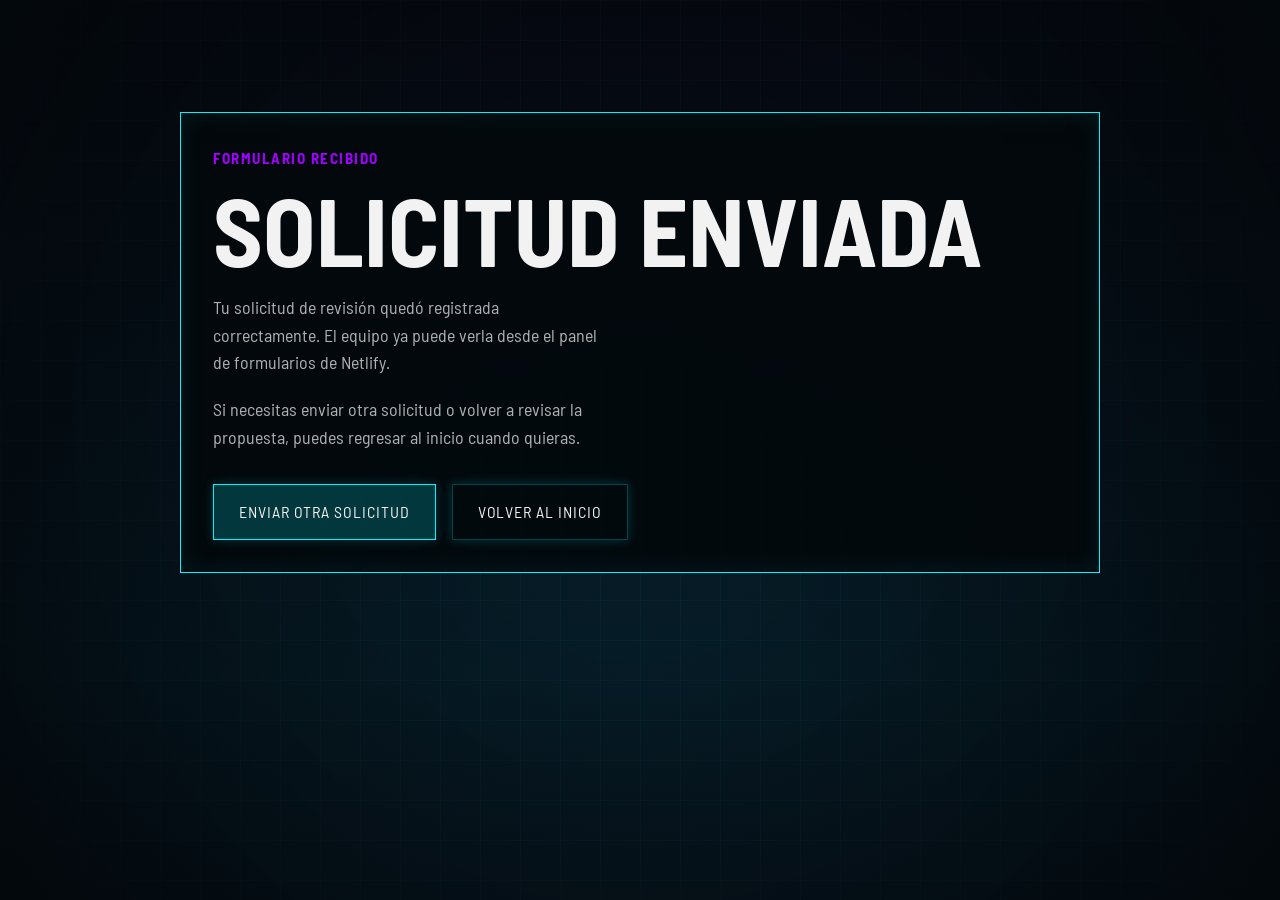
==== gracias/index.html @ 9e7ffcaf "Add success page for contact form submission and update form action URL" ====
<!doctype html>
<html lang="es">
  <head>
    <meta charset="UTF-8" />
    <meta name="viewport" content="width=device-width, initial-scale=1.0" />
    <title>Solicitud enviada | Kinect Yoga Experience</title>
    <meta
      name="description"
      content="Tu solicitud de revisión fue enviada correctamente para Kinect Yoga Experience."
    />
    <link rel="preconnect" href="https://fonts.googleapis.com" />
    <link rel="preconnect" href="https://fonts.gstatic.com" crossorigin />
    <link
      href="https://fonts.googleapis.com/css2?family=Barlow+Semi+Condensed:wght@400;500;600;700;800&display=swap"
      rel="stylesheet"
    />
    <link rel="stylesheet" href="../styles.css" />
  </head>
  <body class="success-page">
    <main class="success-shell">
      <section class="success-card">
        <span class="success-kicker">Formulario recibido</span>
        <h1>Solicitud enviada</h1>
        <p>
          Tu solicitud de revisión quedó registrada correctamente. El equipo ya puede verla desde el panel de formularios de Netlify.
        </p>
        <p>
          Si necesitas enviar otra solicitud o volver a revisar la propuesta, puedes regresar al inicio cuando quieras.
        </p>
        <div class="success-actions">
          <a class="button primary" href="../index.html#contacto">Enviar otra solicitud</a>
          <a class="button ghost" href="../index.html">Volver al inicio</a>
        </div>
      </section>
    </main>
  </body>
</html>
---- styles.css ----
:root {
  --paper: #03080c;
  --paper-soft: rgba(3, 8, 12, 0.85);
  --ink: #f2f2f2;
  --ink-soft: rgba(242, 242, 242, 0.72);
  --forest: #00f3ff;
  --forest-deep: #008fcc;
  --coral: #ff0055;
  --sand: #00f3ff;
  --mint: #a100ff;
  --line: rgba(0, 243, 255, 0.25);
  --shadow: 0 0 15px rgba(0, 243, 255, 0.15);
  --font-ui: "Barlow Semi Condensed", sans-serif;
  --radius-xl: 0px;
  --radius-lg: 2px;
  --radius-md: 2px;
  --radius-sm: 0px;
  --container: 1520px;
}

* { box-sizing: border-box; }
html { scroll-behavior: smooth; scroll-padding-top: 5.5rem; }
body {
  margin: 0;
  color: var(--ink);
  font-family: var(--font-ui);
  font-size: 1.08rem;
  line-height: 1.45;
  -webkit-font-smoothing: antialiased;
  -moz-osx-font-smoothing: grayscale;
  background: var(--paper);
  position: relative;
  text-shadow: none;
}

body::before {
  content: "";
  position: fixed;
  top: 0;
  left: 0;
  width: 100vw;
  height: 100vh;
  z-index: -2;
  background-image: 
    linear-gradient(transparent 0%, rgba(0, 243, 255, 0.12) 50%, transparent 100%),
    linear-gradient(rgba(0, 243, 255, 0.05) 1px, transparent 1px),
    linear-gradient(90deg, rgba(0, 243, 255, 0.05) 1px, transparent 1px);
  background-size: 100% 150vh, 40px 40px, 40px 40px;
  animation: gridScan 12s linear infinite;
  pointer-events: none;
}

body::after {
  content: "";
  position: fixed;
  top: 0;
  left: 0;
  width: 100vw;
  height: 100vh;
  z-index: -1;
  background: radial-gradient(circle at 50% 50%, rgba(161, 0, 255, 0.03) 0%, var(--paper) 100%);
  pointer-events: none;
}

@keyframes gridScan {
  0% {
    background-position: 0% -150vh, 0 0, 0 0;
  }
  100% {
    background-position: 0% 150vh, 0 40px, 40px 0;
  }
}

::selection { background: rgba(0, 243, 255, 0.3); color: #fff; }
a { color: inherit; text-decoration: none; }
button, input, select, textarea { font: inherit; }
main, .site-header, .site-footer, .signal-strip {
  width: min(calc(100% - 1.6rem), var(--container));
  margin: 0 auto;
}

.page-shell { position: relative; overflow: hidden; }
.menu-toggle { display: none; }

/* HEADER */
.site-header {
  position: sticky;
  top: 0;
  display: flex;
  align-items: center;
  justify-content: space-between;
  gap: 1rem;
  padding: 1rem 1.35rem;
  margin-top: 1rem;
  z-index: 40;
  border: 1px solid var(--forest);
  background: rgba(3, 8, 12, 0.85);
  backdrop-filter: blur(16px);
  box-shadow: 0 0 20px rgba(0, 243, 255, 0.1) inset, 0 18px 35px rgba(0, 0, 0, 0.5);
  transition: transform 350ms ease;
}

.site-header.header-hidden { transform: translateY(calc(-100% - 1.5rem)); }
.brand {
  display: inline-flex;
  align-items: center;
  gap: 0.8rem;
  font-weight: 700;
  letter-spacing: 0.08em;
  color: var(--forest);
}

.brand-mark {
  width: 1.15rem;
  height: 1.15rem;
  border-radius: 50%;
  background: var(--forest);
  box-shadow: 0 0 10px var(--forest);
}

.brand-word {
  font-size: 1.15rem;
  font-family: var(--font-ui);
  text-transform: uppercase;
}

.site-nav {
  display: flex;
  align-items: center;
  gap: 1.4rem;
  color: var(--ink-soft);
  font-size: 1rem;
  text-transform: uppercase;
  letter-spacing: 0.04em;
}

.site-nav a.nav-active,
.site-nav a:hover,
.site-nav a:focus-visible {
  color: var(--forest);
}

.nav-cta {
  padding: 0.6rem 1rem;
  border: 1px solid var(--forest);
  color: var(--ink);
  background: rgba(0, 243, 255, 0.1);
}

.nav-cta:hover {
  background: var(--forest);
  color: #000;
  box-shadow: 0 0 15px var(--forest);
}

/* CONTROLS */
.button {
  display: inline-flex;
  align-items: center;
  justify-content: center;
  min-height: 3.5rem;
  padding: 0.92rem 1.55rem;
  border: 1px solid var(--forest);
  background: rgba(0, 243, 255, 0.1);
  color: var(--ink);
  font-family: var(--font-ui);
  font-size: 1rem;
  text-transform: uppercase;
  letter-spacing: 0.06em;
  cursor: pointer;
  transition: all 180ms ease;
  box-shadow: 0 0 10px rgba(0, 243, 255, 0.2);
}

.button:hover {
  background: var(--forest);
  color: #000;
  box-shadow: 0 0 20px var(--forest);
  transform: translateY(-2px);
}

.button.primary { background: rgba(0, 243, 255, 0.2); border-color: var(--forest); }
.button.ghost { border-color: var(--line); background: transparent; }
.button.wide { width: 100%; }

/* PRELUDE */
.intro-window {
  position: relative;
  z-index: 1;
  background-color: #000;
  display: grid;
  align-items: center;
  justify-content: center;
  text-align: center;
  min-height: calc(100svh - 6rem);
  padding: 4.5rem 5vw 3.5rem;
  overflow: hidden;
  isolation: isolate;
}

.intro-window::before {
  content: "";
  position: absolute;
  inset: 0;
  z-index: -2;
  background:
    radial-gradient(circle at 76% 48%, rgba(255, 138, 88, 0.18), transparent 18%),
    radial-gradient(circle at 82% 52%, rgba(255, 138, 88, 0.08), transparent 28%),
    linear-gradient(90deg, rgba(0, 0, 0, 0.99) 0%, rgba(0, 0, 0, 0.98) 38%, rgba(0, 0, 0, 0.94) 66%, rgba(0, 0, 0, 0.98) 100%);
}

.intro-window::after {
  content: "";
  position: absolute;
  inset: 0;
  z-index: -1;
  background-image:
    radial-gradient(circle at 12% 28%, rgba(255, 255, 255, 0.95) 0 1px, transparent 1.6px),
    radial-gradient(circle at 24% 62%, rgba(255, 255, 255, 0.7) 0 1px, transparent 1.5px),
    radial-gradient(circle at 68% 24%, rgba(255, 255, 255, 0.65) 0 1.15px, transparent 1.7px),
    radial-gradient(circle at 82% 34%, rgba(255, 195, 164, 0.6) 0 1.35px, transparent 1.9px),
    radial-gradient(circle at 88% 58%, rgba(255, 255, 255, 0.5) 0 1.1px, transparent 1.7px),
    radial-gradient(circle at 74% 76%, rgba(255, 182, 148, 0.45) 0 1px, transparent 1.5px);
  opacity: 0.45;
  animation: starDrift 22s linear infinite;
}

.intro-window-copy {
  position: relative;
  z-index: 2;
  width: 100%;
  max-width: var(--container);
  margin: 0 auto;
  padding: 0 1.2rem;
}

.intro-window-title {
  margin: 0 auto;
  font-family: var(--font-ui);
  font-size: clamp(4.4rem, 10vw, 8.8rem);
  font-weight: 800;
  line-height: 0.88;
  letter-spacing: -0.01em;
  text-transform: uppercase;
  color: #f8f7ff;
}

.intro-window-title span {
  display: block;
}

/* Epic Text Animation */
.epic-text span {
  display: block;
  opacity: 0;
  transform: translateY(20px);
  animation: epicReveal 1.8s cubic-bezier(0.16, 1, 0.3, 1) forwards;
}

.epic-text span:nth-child(1) {
  animation-delay: 0.2s;
}
.epic-text span:nth-child(2) {
  animation-delay: 0.6s;
}
.epic-text span:nth-child(3) {
  animation-delay: 1.0s;
}

@keyframes epicReveal {
  to {
    opacity: 1;
    transform: translateY(0);
  }
}

.intro-window-visual {
  position: absolute;
  inset: 0;
  z-index: -1;
  pointer-events: none;
}

.intro-window-glow,
.intro-window-ring,
.intro-window-beam,
.intro-window-dust {
  position: absolute;
}

.intro-window-glow {
  top: 50%;
  left: 50%;
  width: min(70vw, 880px);
  height: min(70vw, 880px);
  transform: translate(-50%, -50%);
  border-radius: 50%;
  background:
    radial-gradient(circle at 50% 50%, rgba(255, 226, 196, 0.12), transparent 20%),
    radial-gradient(circle at 60% 50%, rgba(255, 137, 88, 0.18), transparent 40%),
    radial-gradient(circle at 50% 50%, rgba(255, 137, 88, 0.05), transparent 60%);
  filter: blur(20px);
  animation: haloPulse 10s ease-in-out infinite;
}

.intro-window-ring {
  top: 50%;
  left: 50%;
  width: min(50vw, 550px);
  height: min(50vw, 550px);
  transform: translate(-50%, -50%);
  border-radius: 50%;
  border: 1px solid rgba(255, 181, 140, 0.18);
  box-shadow: inset 0 0 30px rgba(255, 137, 88, 0.08), 0 0 48px rgba(255, 137, 88, 0.14);
  animation: ringBreathe 10s ease-in-out infinite;
}

.intro-window-ring::before {
  content: "";
  position: absolute;
  inset: 10%;
  border-radius: 50%;
  border: 1px solid rgba(255, 210, 184, 0.12);
}

.intro-window-beam {
  top: 8%;
  right: 17%;
  width: 12rem;
  height: 84%;
  background: linear-gradient(180deg, transparent 0%, rgba(255, 154, 103, 0.2) 30%, rgba(255, 154, 103, 0.08) 58%, transparent 100%);
  filter: blur(20px);
  transform: skewX(-10deg);
  animation: beamShift 11s ease-in-out infinite;
}

.intro-window-dust {
  background-image:
    radial-gradient(circle, rgba(255, 216, 191, 0.85) 0 1.2px, transparent 1.8px),
    radial-gradient(circle, rgba(255, 156, 112, 0.75) 0 1px, transparent 1.6px),
    radial-gradient(circle, rgba(255, 255, 255, 0.45) 0 0.8px, transparent 1.4px);
  background-size: 26px 22px, 44px 36px, 68px 58px;
  background-position: 0 0, 16px 18px, 12px 10px;
  filter: blur(0.1px) drop-shadow(0 0 8px rgba(255, 146, 96, 0.22));
  opacity: 0.52;
  animation: dustDrift 14s linear infinite;
}

.intro-window-dust-one {
  top: 46%;
  right: 6%;
  width: 14rem;
  height: 7rem;
}

.intro-window-dust-two {
  top: 33%;
  right: 18%;
  width: 8rem;
  height: 4rem;
  opacity: 0.28;
  animation-duration: 18s;
}

.intro-window-arrow {
  position: absolute;
  left: 50%;
  bottom: 1rem;
  z-index: 2;
  display: inline-flex;
  flex-direction: column;
  align-items: center;
  gap: 0.45rem;
  transform: translateX(-50%);
  color: rgba(255, 255, 255, 0.72);
  font-size: 0.72rem;
  letter-spacing: 0.2em;
  text-transform: uppercase;
}

.intro-window-arrow svg {
  width: 2.4rem;
  height: 2.4rem;
  stroke: rgba(255, 255, 255, 0.9);
  stroke-width: 2;
  stroke-linecap: round;
  stroke-linejoin: round;
  animation: bounceDown 1.8s ease-in-out infinite;
}

.intro-window-arrow:hover {
  color: #fff;
}

/* HERO */
.hero {
  display: grid;
  grid-template-columns: minmax(0, 1.05fr) minmax(340px, 0.95fr);
  align-items: center;
  gap: 4rem;
  min-height: calc(100svh - 6rem);
  padding: 3.8rem 0 3rem;
}

.eyebrow {
  margin: 0 0 1rem;
  color: var(--mint);
  font-size: 0.98rem;
  font-weight: 700;
  letter-spacing: 0.1em;
  text-transform: uppercase;
}

.hero h1,
.section-intro h2,
.cta-copy h2 {
  margin: 0;
  font-family: var(--font-ui);
  font-weight: 800;
  line-height: 0.98;
  letter-spacing: -0.02em;
  text-transform: uppercase;
  color: var(--ink);
}

.hero h1 { font-size: clamp(4rem, 7vw, 6.8rem); max-width: 10ch; }

.lead,
.section-intro p:last-child,
.platform-copy p,
.cta-copy p {
  max-width: 58ch;
  color: var(--ink-soft);
  font-size: 1.18rem;
  line-height: 1.6;
}

.hero-actions { display: flex; flex-wrap: wrap; gap: 1rem; margin: 2rem 0 1.7rem; }

.hero-points {
  display: grid;
  grid-template-columns: repeat(2, minmax(0, 1fr));
  gap: 0.85rem 1rem;
  padding: 0;
  margin: 0;
  list-style: none;
}

.hero-points li {
  display: flex;
  align-items: center;
  gap: 0.7rem;
  min-height: 3.25rem;
  padding: 0.9rem 1rem;
  border: 1px solid var(--line);
  background: rgba(3, 8, 12, 0.6);
  color: var(--ink-soft);
  font-size: 1rem;
}

.hero-points li::before {
  content: "";
  flex: 0 0 0.5rem;
  width: 0.5rem;
  height: 0.5rem;
  background: var(--mint);
  box-shadow: 0 0 5px var(--mint);
}

/* STAGE / HUD GRAPHICS */
.stage-frame {
  position: relative;
  min-height: 620px;
  border: 1px solid var(--forest);
  background: radial-gradient(circle at center, rgba(0, 243, 255, 0.05), rgba(3, 8, 12, 0.9) 70%);
  box-shadow: 0 0 30px rgba(0, 243, 255, 0.1) inset;
  overflow: hidden;
}

.stage-frame::before {
  content: "";
  position: absolute;
  inset: 1.25rem;
  border: 1px dashed var(--line);
  pointer-events: none;
}

.sun-disc {
  position: absolute;
  top: 50%;
  left: 50%;
  transform: translate(-50%, -50%);
  width: 8rem;
  height: 8rem;
  border-radius: 50%;
  border: 2px dashed var(--coral);
  box-shadow: 0 0 30px var(--coral), inset 0 0 30px var(--coral);
  animation: spin 10s linear infinite;
}

.orbit {
  position: absolute;
  top: 50%;
  left: 50%;
  transform: translate(-50%, -50%);
  border: 1px solid rgba(0, 243, 255, 0.3);
  border-radius: 50%;
  animation: pulse-ring 4s cubic-bezier(0.215, 0.61, 0.355, 1) infinite;
}

.orbit-one { width: 14rem; height: 14rem; animation-delay: 0s; }
.orbit-two { width: 22rem; height: 22rem; animation-delay: 1.2s; border: 1px dashed var(--forest); }
.orbit-three { width: 30rem; height: 30rem; animation-delay: 2.4s; }

.pose-card,
.float-card,
.scan-card {
  position: absolute;
  border: 1px solid var(--forest);
  background: rgba(3, 8, 12, 0.85);
  backdrop-filter: blur(10px);
}

.main-card {
  position: absolute;
  right: 2rem;
  bottom: 2.4rem;
  padding: 1.5rem;
  color: var(--ink);
  box-shadow: 0 0 15px rgba(0, 243, 255, 0.1);
  max-width: 300px;
  border-left: 4px solid var(--forest);
}

.main-card h3 {
  margin: 0.55rem 0 0.5rem;
  font-family: var(--font-ui);
  font-size: 2rem;
  font-weight: 700;
  line-height: 1;
  text-transform: uppercase;
  color: var(--forest);
}

.main-card p,
.scan-card p {
  margin: 0;
  color: var(--ink-soft);
  line-height: 1.5;
  font-size: 1rem;
}

.card-label,
.mini-title {
  display: block;
  font-size: 0.7rem;
  font-weight: 700;
  letter-spacing: 0.2em;
  text-transform: uppercase;
  color: var(--mint);
}

.pulse-bars { display: flex; align-items: flex-end; gap: 0.4rem; height: 3rem; margin-top: 1rem; }
.pulse-bars span {
  width: 0.5rem;
  background: var(--forest);
  box-shadow: 0 0 8px var(--forest);
  animation: pulse 1.65s ease-in-out infinite;
}

.pulse-bars span:nth-child(1) { height: 45%; }
.pulse-bars span:nth-child(2) { height: 80%; animation-delay: 120ms; }
.pulse-bars span:nth-child(3) { height: 55%; animation-delay: 220ms; }
.pulse-bars span:nth-child(4) { height: 95%; animation-delay: 320ms; }
.pulse-bars span:nth-child(5) { height: 65%; animation-delay: 420ms; }

.float-card { min-width: 8rem; padding: 1rem; color: var(--ink); box-shadow: 0 10px 20px rgba(0, 0, 0, 0.5); }
.float-card strong {
  display: block;
  margin-top: 0.35rem;
  font-size: 1.3rem;
  color: var(--forest);
  text-transform: uppercase;
  font-family: var(--font-ui);
}

.balance-card { top: 4rem; left: 2rem; animation: floatY 6s ease-in-out infinite; border-right: 3px solid var(--mint); }
.rhythm-card { top: 12rem; right: 2rem; animation: floatY 7.3s ease-in-out infinite reverse; border-left: 3px solid var(--coral); }
.scan-card { top: 20rem; left: 2rem; max-width: 14rem; padding: 1rem; border-bottom: 3px solid var(--forest); }
.scan-grid {
  width: 100%;
  height: 5rem;
  margin: 0.75rem 0;
  background: linear-gradient(rgba(0, 243, 255, 0.2) 1px, transparent 1px), linear-gradient(90deg, rgba(0, 243, 255, 0.2) 1px, transparent 1px);
  background-size: 10px 10px;
  animation: slideBg 10s linear infinite;
}

/* SECTIONS */
.section { padding: 4.2rem 0 1.8rem; }
.section-intro {
  display: grid;
  grid-template-columns: minmax(0, 1.05fr) minmax(0, 0.95fr);
  gap: 2.8rem;
  align-items: start;
  margin-bottom: 2rem;
}

.section-intro h2 { font-size: clamp(2.2rem, 3.7vw, 4rem); max-width: 16ch; }

/* PANELS & GRIDS */
.problem-grid,
.timeline,
.program-grid,
.audience-grid,
.info-grid,
.scope-grid {
  display: grid;
  gap: 1.15rem;
}

.problem-grid { grid-template-columns: repeat(3, minmax(0, 1fr)); }
.timeline { grid-template-columns: repeat(4, minmax(0, 1fr)); }
.program-grid { grid-template-columns: repeat(2, minmax(0, 1fr)); }
.audience-grid { grid-template-columns: repeat(3, minmax(0, 1fr)); }
.info-grid { grid-template-columns: repeat(4, minmax(0, 1fr)); }
.scope-grid { grid-template-columns: repeat(2, minmax(0, 1fr)); }
.persona-grid { grid-template-columns: repeat(2, minmax(0, 1fr)); margin-top: 1.15rem; }
.public-grid { align-items: stretch; }

.signal-strip { display: grid; grid-template-columns: repeat(3, minmax(0, 1fr)); gap: 1.15rem; margin-top: -1rem; padding-bottom: 3rem; }

.signal-card,
.panel,
.step,
.program-card,
.audience-card,
.contact-card {
  padding: 1.7rem;
  border: 1px solid var(--line);
  background: rgba(3, 8, 12, 0.8);
  box-shadow: inset 0 0 10px rgba(0, 243, 255, 0.05);
  transition: transform 280ms ease, box-shadow 280ms ease, border-color 280ms ease;
}

.signal-card:hover,
.panel:hover,
.program-card:hover,
.audience-card:hover {
  transform: translateY(-4px);
  border-color: var(--forest);
  box-shadow: 0 10px 30px rgba(0, 243, 255, 0.1), inset 0 0 15px rgba(0, 243, 255, 0.1);
}

.panel-index,
.step-number,
.signal-kicker,
.program-head span {
  display: inline-flex;
  align-items: center;
  justify-content: center;
  width: 2.5rem;
  height: 2.5rem;
  margin-bottom: 1rem;
  font-family: var(--font-ui);
  font-size: 1rem;
  font-weight: 700;
  background: rgba(0, 243, 255, 0.1);
  color: var(--forest);
  border: 1px solid var(--forest);
}

.signal-card h3,
.panel h3,
.step h3,
.program-card h3,
.audience-card h3 {
  margin: 0 0 0.7rem;
  font-size: 1.45rem;
  font-family: var(--font-ui);
  text-transform: uppercase;
  color: var(--ink);
}

.signal-card p,
.panel p,
.step p,
.program-card p,
.audience-card p {
  margin: 0;
  color: var(--ink-soft);
  line-height: 1.55;
  font-size: 1rem;
}

.panel-icon {
  display: grid;
  place-items: center;
  width: 5rem;
  height: 5rem;
  margin-bottom: 1.2rem;
  border: 1px solid rgba(0, 243, 255, 0.35);
  background:
    radial-gradient(circle at center, rgba(0, 243, 255, 0.12), rgba(3, 8, 12, 0.95) 72%),
    linear-gradient(135deg, rgba(161, 0, 255, 0.12), rgba(0, 243, 255, 0.05));
  box-shadow: inset 0 0 18px rgba(0, 243, 255, 0.12), 0 0 18px rgba(0, 243, 255, 0.08);
}

.panel-icon svg {
  width: 2.7rem;
  height: 2.7rem;
  stroke: var(--forest);
  stroke-width: 2.2;
  stroke-linecap: round;
  stroke-linejoin: round;
  filter: drop-shadow(0 0 6px rgba(0, 243, 255, 0.45));
}

.panel:hover .panel-icon {
  border-color: var(--mint);
  box-shadow: inset 0 0 20px rgba(161, 0, 255, 0.16), 0 0 24px rgba(0, 243, 255, 0.12);
}

.panel:hover .panel-icon svg {
  stroke: var(--ink);
}

.program-card { min-height: 16rem; border-top: 3px solid var(--line); }
.program-card:hover { border-top-color: var(--forest); }
.program-head { display: flex; align-items: center; gap: 0.9rem; margin-bottom: 0.7rem; }
.program-head span { margin-bottom: 0; }
.info-grid .program-head {
  align-items: flex-start;
}

.info-grid .program-head h3 {
  flex: 1;
  margin: 0;
}

.info-card-icon {
  display: inline-flex;
  align-items: center;
  justify-content: center;
  width: 2.8rem;
  height: 2.8rem;
  margin-left: auto;
  border: 1px solid rgba(0, 243, 255, 0.35);
  background:
    linear-gradient(135deg, rgba(0, 243, 255, 0.12), rgba(161, 0, 255, 0.08)),
    rgba(3, 8, 12, 0.92);
  box-shadow: inset 0 0 16px rgba(0, 243, 255, 0.12), 0 0 12px rgba(0, 243, 255, 0.08);
}

.info-card-icon svg {
  width: 1.55rem;
  height: 1.55rem;
  stroke: var(--forest);
  stroke-width: 2.1;
  stroke-linecap: round;
  stroke-linejoin: round;
  filter: drop-shadow(0 0 6px rgba(0, 243, 255, 0.4));
}

.info-grid .program-card:hover .info-card-icon {
  border-color: var(--mint);
  box-shadow: inset 0 0 18px rgba(161, 0, 255, 0.15), 0 0 16px rgba(0, 243, 255, 0.12);
}

.info-grid .program-card:hover .info-card-icon svg {
  stroke: var(--ink);
}

.info-grid .program-card p {
  margin-top: 1.1rem;
}

.info-grid .program-card:last-child {
  grid-column: span 1;
}
.chip-row { display: flex; flex-wrap: wrap; gap: 0.55rem; margin-top: 1.4rem; }
.chip-row span {
  padding: 0.35rem 0.65rem;
  border: 1px solid var(--forest);
  font-size: 0.75rem;
  text-transform: uppercase;
  color: var(--ink);
  background: rgba(0, 243, 255, 0.05);
}

/* PLATFORM / DASHBOARD */
.platform-layout,
.cta-shell {
  display: grid;
  grid-template-columns: minmax(0, 0.95fr) minmax(0, 1.05fr);
  gap: 2rem;
  align-items: stretch;
}

.dashboard-shell {
  height: 100%;
  min-height: 29rem;
  padding: 1.4rem;
  border: 1px solid var(--forest);
  background: linear-gradient(155deg, rgba(3, 8, 12, 0.9), rgba(0, 50, 70, 0.3));
  box-shadow: inset 0 0 40px rgba(0, 243, 255, 0.1);
}

.dashboard-top {
  display: flex;
  justify-content: space-between;
  gap: 1rem;
  color: var(--forest);
  text-transform: uppercase;
  letter-spacing: 0.14em;
  font-size: 0.75rem;
  border-bottom: 1px dashed var(--line);
  padding-bottom: 0.5rem;
}

.dashboard-body {
  display: grid;
  grid-template-columns: minmax(0, 1.1fr) minmax(180px, 0.9fr);
  gap: 1rem;
  height: calc(100% - 2rem);
  margin-top: 1rem;
}

.silhouette {
  position: relative;
  border: 1px solid var(--line);
  background: rgba(0, 243, 255, 0.02);
  background-image: linear-gradient(rgba(0, 243, 255, 0.1) 1px, transparent 1px), linear-gradient(90deg, rgba(0, 243, 255, 0.1) 1px, transparent 1px);
  background-size: 20px 20px;
  overflow: hidden;
}

.silhouette::before {
  content: "";
  position: absolute;
  left: 50%;
  top: 16%;
  width: 11rem;
  height: 16rem;
  transform: translateX(-50%);
  border-radius: 48% 52% 42% 42% / 26% 26% 74% 74%;
  background: radial-gradient(circle, rgba(0, 243, 255, 0.5), transparent 70%);
  mix-blend-mode: screen;
  filter: blur(2px);
  box-shadow: 0 0 20px var(--forest);
}

.status-stack { display: flex; flex-direction: column; gap: 0.9rem; }
.status-stack article { padding: 1rem; border: 1px solid var(--line); border-left: 2px solid var(--mint); background: rgba(0, 0, 0, 0.3); }
.status-stack span { display: block; color: var(--ink-soft); font-size: 0.72rem; letter-spacing: 0.16em; text-transform: uppercase; }
.status-stack strong {
  display: block;
  margin-top: 0.25rem;
  color: var(--forest);
  font-size: 1.1rem;
  font-family: var(--font-ui);
  text-transform: uppercase;
}

/* FEATURE LIST */
.feature-list { display: grid; gap: 1rem; padding: 0; margin: 2rem 0 0; list-style: none; }
.feature-list li {
  display: grid;
  grid-template-columns: 3.25rem minmax(0, 1fr);
  gap: 1.25rem;
  align-items: center;
  padding: 1.35rem 1.5rem;
  border: 1px solid var(--line);
  background: rgba(3, 8, 12, 0.8);
  color: var(--ink-soft);
  font-size: 1.08rem;
}

.feature-list span {
  display: inline-flex;
  align-items: center;
  justify-content: center;
  width: 2.5rem;
  height: 2.5rem;
  border: 1px solid var(--forest);
  color: var(--forest);
  font-family: var(--font-ui);
}

.feature-list strong {
  color: var(--ink);
}

.platform-copy .feature-list { margin-top: 1.5rem; }
.compact-list { margin-top: 1rem; }
.compact-list li { padding: 1rem; }
.small-eyebrow { font-size: 0.72rem; margin-bottom: 0.8rem; }
.hero-image-box { margin-bottom: 1rem; }
.hero-image-box img { height: 260px; }
.intro-image-box img { object-position: center; }
.intro-stack { margin-top: 1rem; }

/* FAQ */
.faq-list { display: grid; gap: 0.8rem; }
.faq-list details { padding: 1.1rem 1.2rem; border: 1px solid var(--line); background: rgba(3, 8, 12, 0.8); }
.faq-list summary {
  display: flex;
  align-items: center;
  justify-content: space-between;
  gap: 1rem;
  cursor: pointer;
  color: var(--ink);
  font-family: var(--font-ui);
  text-transform: uppercase;
  list-style: none;
  outline: none;
}

.faq-list summary::-webkit-details-marker { display: none; }
.faq-chevron { flex-shrink: 0; transition: transform 300ms ease; color: var(--forest); }
details[open] .faq-chevron { transform: rotate(180deg); }
.faq-list p { margin-top: 0.9rem; color: var(--ink-soft); font-size: 0.9rem; line-height: 1.6; }

/* CTA */
.cta { padding-bottom: 4.5rem; }
.cta-shell {
  padding: 1.35rem;
  border: 1px solid var(--forest);
  background: rgba(3, 8, 12, 0.9);
  box-shadow: inset 0 0 30px rgba(0, 243, 255, 0.1);
}

.cta-copy { padding: 1.8rem; }
.contact-card label { display: grid; gap: 0.55rem; margin-bottom: 1rem; }
.contact-card span { font-size: 0.95rem; text-transform: uppercase; color: var(--forest); letter-spacing: 0.06em; }
.contact-card input,
.contact-card select,
.contact-card textarea {
  width: 100%;
  min-height: 3.2rem;
  padding: 0.9rem 1rem;
  border: 1px solid var(--line);
  background: rgba(0, 0, 0, 0.5);
  color: var(--ink);
  font-family: var(--font-ui);
}

.contact-card input:focus,
.contact-card select:focus,
.contact-card textarea:focus {
  outline: none;
  border-color: var(--forest);
  box-shadow: 0 0 10px rgba(0, 243, 255, 0.2);
}

.contact-card textarea {
  min-height: 7.5rem;
  resize: vertical;
}

.contact-card button[disabled] {
  opacity: 0.7;
  cursor: wait;
}

.form-response {
  min-height: 1.6rem;
  margin-top: 0.85rem;
  color: var(--ink-soft);
  font-size: 1rem;
}

.form-response.is-success { color: var(--forest); }
.form-response.is-error { color: #ff8a58; }
.form-response.is-loading { color: var(--mint); }

/* SUCCESS PAGE */
.success-page {
  min-height: 100svh;
}

.success-shell {
  width: min(calc(100% - 1.6rem), 920px);
  margin: 0 auto;
  padding: 7rem 0 3rem;
}

.success-card {
  padding: 2rem;
  border: 1px solid var(--forest);
  background: rgba(3, 8, 12, 0.9);
  box-shadow: inset 0 0 24px rgba(0, 243, 255, 0.08);
}

.success-kicker {
  display: inline-block;
  margin-bottom: 0.9rem;
  color: var(--mint);
  font-size: 0.95rem;
  font-weight: 700;
  letter-spacing: 0.1em;
  text-transform: uppercase;
}

.success-card h1 {
  margin: 0;
  font-size: clamp(3.4rem, 8vw, 6rem);
  line-height: 0.95;
  text-transform: uppercase;
}

.success-card p {
  max-width: 44ch;
  margin: 1.2rem 0 0;
  color: var(--ink-soft);
  font-size: 1.12rem;
  line-height: 1.55;
}

.success-actions {
  display: flex;
  flex-wrap: wrap;
  gap: 1rem;
  margin-top: 2rem;
}

/* FOOTER */
.site-footer {
  display: grid;
  grid-template-columns: 1.1fr 0.8fr 1fr;
  gap: 2rem;
  padding: 3rem 0 2rem;
  border-top: 1px dashed var(--line);
  color: var(--ink-soft);
  font-size: 1rem;
}

.footer-col .brand-word { font-size: 1.15rem; letter-spacing: 0.08em; font-weight: 700; color: var(--forest); }
.footer-col p { margin: 0.7rem 0 0; line-height: 1.7; }
.footer-col strong { display: block; margin-bottom: 0.75rem; color: var(--ink); font-family: var(--font-ui); text-transform: uppercase; }
.footer-nav { display: flex; flex-direction: column; gap: 0.45rem; }
.footer-nav a:hover { color: var(--forest); }

.back-to-top {
  position: fixed;
  right: 1.4rem;
  bottom: 1.8rem;
  z-index: 35;
  display: flex;
  align-items: center;
  justify-content: center;
  width: 3rem;
  height: 3rem;
  border: 1px solid var(--forest);
  background: rgba(3, 8, 12, 0.85);
  color: var(--forest);
  cursor: pointer;
  opacity: 0;
  transform: translateY(12px);
  transition: all 300ms ease;
}

.back-to-top.is-visible { opacity: 1; transform: translateY(0); }
.back-to-top:hover { background: rgba(0, 243, 255, 0.1); box-shadow: 0 0 15px var(--forest); }

[data-reveal] { opacity: 0; transform: translateY(20px); transition: opacity 700ms ease, transform 700ms ease; }
[data-reveal].is-visible { opacity: 1; transform: translateY(0); }

/* TECH IMAGES */
.tech-img-box {
  position: relative;
  overflow: hidden;
  border: 1px solid var(--line);
  background: var(--paper);
  margin-bottom: 1.25rem;
}

.tech-img-box::after {
  content: "";
  position: absolute;
  inset: 0;
  background: linear-gradient(rgba(0, 243, 255, 0.15) 1px, transparent 1px);
  background-size: 100% 4px;
  pointer-events: none;
  mix-blend-mode: overlay;
}

.tech-img-box img {
  display: block;
  width: 100%;
  height: 180px;
  object-fit: cover;
  filter: grayscale(100%) contrast(1.2) sepia(100%) hue-rotate(140deg) saturate(300%) brightness(0.7);
  transition: transform 450ms ease, filter 350ms ease, opacity 350ms ease;
  mix-blend-mode: luminosity;
  opacity: 0.8;
}

.panel:hover .tech-img-box img,
.audience-card:hover .tech-img-box img,
.program-card:hover .tech-img-box img,
.step:hover .tech-img-box img,
.main-reference-card:hover .tech-img-box img {
  filter: none;
  opacity: 1;
  mix-blend-mode: normal;
}

.persona-img-box img { height: 260px; object-position: top; }

/* REFERENCIAS PRINCIPALES */
.main-references-grid {
  display: grid;
  grid-template-columns: repeat(2, minmax(0, 1fr));
  gap: 2rem;
  margin-bottom: 2.8rem;
}

.main-reference-card {
  position: relative;
  background: rgba(3, 8, 12, 0.8);
  border: 1px solid var(--forest);
  box-shadow: inset 0 0 10px rgba(0, 243, 255, 0.05);
  overflow: hidden;
  transition: transform 300ms ease, box-shadow 300ms ease, border-color 300ms ease;
  transform-origin: center bottom;
}

.main-reference-card:hover {
  transform: translateY(-8px);
  box-shadow: 0 15px 30px rgba(0, 243, 255, 0.15), inset 0 0 20px rgba(0, 243, 255, 0.2);
  border-color: var(--mint);
}

.main-reference-card .tech-img-box {
  margin-bottom: 0;
  border-top: 0;
  border-right: 0;
  border-bottom: 2px solid var(--forest);
  border-left: 0;
  height: 220px;
}

.main-reference-card .tech-img-box img,
.secondary-card .tech-img-box img {
  filter: saturate(0.95) contrast(1.05) brightness(0.88);
  mix-blend-mode: normal;
  opacity: 0.96;
  object-position: center;
}

.main-reference-card:hover .tech-img-box img,
.secondary-card:hover .tech-img-box img {
  transform: scale(1.04);
  filter: none;
  opacity: 1;
}

.main-reference-card .tech-img-box img { height: 220px; }
.main-reference-card .reference-content { padding: 1.5rem; }
.main-reference-card .program-head { border-bottom: 1px solid rgba(0, 243, 255, 0.2); padding-bottom: 1rem; margin-bottom: 1rem; }
.main-reference-card .program-head span {
  background: rgba(0, 243, 255, 0.15);
  border-color: var(--mint);
  color: var(--ink);
  box-shadow: 0 0 8px var(--mint);
}

/* REFERENCIAS SECUNDARIAS */
.secondary-intro {
  margin-top: 0.8rem;
  margin-bottom: 1.5rem;
}

.secondary-intro h3 {
  margin: 0;
  font-size: 1.9rem;
  font-family: var(--font-ui);
  letter-spacing: 0.02em;
  text-transform: uppercase;
  color: var(--ink);
}

.reference-grid {
  margin-bottom: 3rem;
}

.secondary-card {
  min-height: 0;
  padding: 1.45rem 1.45rem 1.65rem;
  background: linear-gradient(180deg, rgba(4, 18, 24, 0.95), rgba(3, 8, 12, 0.8));
}

.secondary-card p {
  max-width: 42ch;
}

.position-intro {
  margin-top: 0.5rem;
  padding-top: 0.6rem;
  border-top: 1px solid rgba(0, 243, 255, 0.16);
}

#referencias .section-intro {
  align-items: start;
}

#referencias .section-intro p {
  max-width: none;
}

#referencias .feature-list {
  margin-top: 2.4rem;
}

#referencias .feature-list li {
  min-height: 5.25rem;
}

.secondary-card .tech-img-box {
  margin-bottom: 1rem;
  border-color: rgba(0, 243, 255, 0.35);
}

.secondary-reference-image img {
  height: 190px;
  object-position: center;
}

/* ANIMACIONES DE REFERENCIAS */
.animate-scan .scan-line {
  position: absolute;
  top: 0;
  left: 0;
  width: 100%;
  height: 4px;
  background: var(--mint);
  box-shadow: 0 0 15px var(--mint), 0 0 30px var(--mint);
  animation: scanReveal 4s cubic-bezier(0.4, 0, 0.2, 1) infinite;
  opacity: 0.8;
  z-index: 10;
  pointer-events: none;
}

[data-reveal="fade-up"] {
  opacity: 0;
  transform: translateY(30px);
  transition: opacity 800ms cubic-bezier(0.2, 0.8, 0.2, 1), transform 800ms cubic-bezier(0.2, 0.8, 0.2, 1);
}

[data-reveal="fade-up"].is-visible {
  opacity: 1;
  transform: translateY(0);
}

@keyframes starDrift {
  from { transform: translate3d(0, 0, 0); }
  to { transform: translate3d(-2%, 2%, 0); }
}

@keyframes haloPulse {
  0%, 100% { transform: translateY(-50%) scale(0.96); opacity: 0.42; }
  50% { transform: translateY(-50%) scale(1.04); opacity: 0.7; }
}

@keyframes ringBreathe {
  0%, 100% { transform: translateY(-50%) scale(0.98); opacity: 0.7; }
  50% { transform: translateY(-50%) scale(1.03); opacity: 1; }
}

@keyframes beamShift {
  0%, 100% { transform: skewX(-10deg) translateX(0); opacity: 0.5; }
  50% { transform: skewX(-8deg) translateX(12px); opacity: 0.85; }
}

@keyframes dustDrift {
  from { transform: translate3d(0, 0, 0) rotate(-6deg); }
  to { transform: translate3d(8%, -4%, 0) rotate(-8deg); }
}

@keyframes bounceDown {
  0%, 100% { transform: translateY(0); }
  50% { transform: translateY(8px); }
}

@keyframes spin {
  from { transform: translate(-50%, -50%) rotate(0deg); }
  to { transform: translate(-50%, -50%) rotate(360deg); }
}

@keyframes pulse-ring {
  0% { opacity: 0.2; transform: translate(-50%, -50%) scale(0.96); }
  50% { opacity: 0.55; }
  100% { opacity: 0; transform: translate(-50%, -50%) scale(1.05); }
}

@keyframes floatY {
  0%, 100% { transform: translateY(0); }
  50% { transform: translateY(-10px); }
}

@keyframes pulse {
  0%, 100% { transform: scaleY(0.92); opacity: 0.88; }
  50% { transform: scaleY(1.08); opacity: 1; }
}

@keyframes slideBg {
  from { background-position: 0 0; }
  to { background-position: -20px 20px; }
}

@keyframes scanReveal {
  0% { transform: translateY(-10px); opacity: 0; }
  10% { opacity: 1; }
  90% { transform: translateY(210px); opacity: 1; }
  100% { transform: translateY(220px); opacity: 0; }
}

@media (max-width: 1080px) {
  .intro-window,
  .hero,
  .platform-layout,
  .cta-shell,
  .section-intro,
  .dashboard-body {
    grid-template-columns: 1fr;
  }

  .intro-window {
    min-height: calc(100svh - 5.4rem);
    padding-top: 3.2rem;
  }

  .intro-window-copy {
    max-width: none;
  }

  .intro-window-ring {
    left: 50%;
    right: auto;
    width: min(40vw, 360px);
    height: min(40vw, 360px);
    transform: translate(-50%, -50%);
  }

  .intro-window-glow {
    left: 50%;
    right: auto;
    width: min(58vw, 620px);
    height: min(68vw, 700px);
    transform: translate(-50%, -50%);
  }

  .hero {
    gap: 2.5rem;
    min-height: auto;
    padding-top: 2.8rem;
  }

  .problem-grid,
  .timeline,
  .audience-grid,
  .persona-grid,
  .info-grid,
  .scope-grid {
    grid-template-columns: repeat(2, minmax(0, 1fr));
  }

  .signal-strip { grid-template-columns: 1fr; }
}

@media (max-width: 820px) {
  main,
  .site-header,
  .site-footer,
  .signal-strip {
    width: min(calc(100% - 1rem), var(--container));
  }

  .menu-toggle {
    display: inline-flex;
    border-color: var(--forest);
    background: transparent;
    color: var(--forest);
  }

  .site-nav {
    position: absolute;
    left: 0;
    right: 0;
    top: calc(100% + 0.6rem);
    display: none;
    flex-direction: column;
    gap: 0.8rem;
    padding: 1rem;
    border: 1px solid var(--forest);
    background: rgba(3, 8, 12, 0.95);
  }

  .site-nav a {
    font-size: 1.05rem;
  }

  body.menu-open .site-nav { display: flex; }

  .hero-points,
  .program-grid,
  .problem-grid,
  .timeline,
  .audience-grid,
  .persona-grid,
  .info-grid,
  .scope-grid,
  .main-references-grid {
    grid-template-columns: 1fr;
  }

  .intro-window {
    padding-top: 2.7rem;
    padding-bottom: 3.2rem;
  }

  .intro-window-copy {
    padding: 0;
  }

  .intro-window-title {
    font-size: clamp(3.8rem, 13vw, 6.4rem);
  }

  .intro-window-beam,
  .intro-window-dust-one,
  .intro-window-dust-two {
    display: none;
  }

  .intro-window-ring {
    left: 50%;
    width: min(65vw, 22rem);
    height: min(65vw, 22rem);
  }

  .intro-window-glow {
    left: 50%;
    width: min(78vw, 28rem);
    height: min(78vw, 28rem);
    opacity: 0.85;
  }

  .hero h1,
  .section-intro h2,
  .secondary-intro h3 {
    max-width: none;
  }

  .lead,
  .section-intro p:last-child,
  .platform-copy p,
  .cta-copy p {
    max-width: none;
  }

  .stage-frame {
    min-height: 500px;
  }

  .balance-card { top: 1.1rem; left: 1rem; }
  .rhythm-card { top: 7.4rem; right: 1rem; }
  .scan-card { top: auto; left: 1rem; bottom: 7.2rem; max-width: 12rem; }
  .main-card { right: 1rem; bottom: 1rem; max-width: 15rem; }
  .orbit-three { width: 24rem; height: 24rem; }
  .site-footer { grid-template-columns: 1fr; }
}

@media (max-width: 560px) {
  .site-header { padding: 0.9rem 1rem; }

  main,
  .site-footer,
  .signal-strip {
    width: min(calc(100% - 0.8rem), var(--container));
  }

  .intro-window {
    padding-top: 2rem;
    padding-bottom: 3rem;
  }

  .intro-window::before {
    inset: -1.5rem -4vw -1rem;
  }

  .intro-window-title {
    font-size: clamp(3.2rem, 16vw, 4.9rem);
  }

  .section-intro {
    gap: 1.2rem;
  }

  .signal-card,
  .panel,
  .step,
  .program-card,
  .audience-card,
  .contact-card,
  .main-reference-card,
  .secondary-card {
    padding: 1.15rem;
  }

  .program-card,
  .audience-card {
    min-height: auto;
  }

  .stage-frame {
    display: grid;
    gap: 0.9rem;
    min-height: auto;
    padding: 1rem;
  }

  .stage-frame::before,
  .sun-disc,
  .orbit,
  .scan-grid {
    display: none;
  }

  .main-card,
  .scan-card,
  .float-card {
    position: relative;
    inset: auto;
    width: 100%;
    max-width: none;
  }

  .main-card {
    border-left: 3px solid var(--forest);
  }

  .balance-card,
  .rhythm-card {
    border-left: 3px solid var(--mint);
    border-right: 0;
  }

  .rhythm-card {
    border-left-color: var(--coral);
  }

  .scan-card {
    border-bottom-width: 2px;
  }

  .feature-list li {
    grid-template-columns: 2.6rem minmax(0, 1fr);
    padding: 1.1rem;
    font-size: 0.98rem;
  }

  .success-shell {
    width: min(calc(100% - 0.9rem), 920px);
    padding-top: 5.5rem;
  }

  .success-card {
    padding: 1.25rem;
  }

  .success-card p {
    font-size: 1rem;
  }

  .intro-window-text {
    font-size: 0.94rem;
    line-height: 1.7;
  }

  .intro-window-glow {
    right: -28%;
    width: 20rem;
    height: 28rem;
  }

  .intro-window-ring {
    right: -15%;
    width: 15rem;
    height: 15rem;
  }

  .intro-window-beam {
    right: 5%;
    width: 5.5rem;
    filter: blur(14px);
  }

  .intro-window-dust-one {
    right: 0;
    width: 10rem;
    height: 5rem;
  }

  .intro-window-arrow span {
    font-size: 0.64rem;
  }

  .hero {
    padding-top: 2.2rem;
    padding-bottom: 2.8rem;
  }

  .hero h1 { font-size: clamp(2.5rem, 12vw, 3.5rem); }
  .main-card { right: 1rem; left: 1rem; bottom: 1rem; }
  .balance-card,
  .rhythm-card,
  .scan-card {
    transform: scale(0.85);
    transform-origin: left top;
  }

  .main-reference-card .tech-img-box,
  .main-reference-card .tech-img-box img,
  .secondary-reference-image img {
    height: 190px;
  }
}
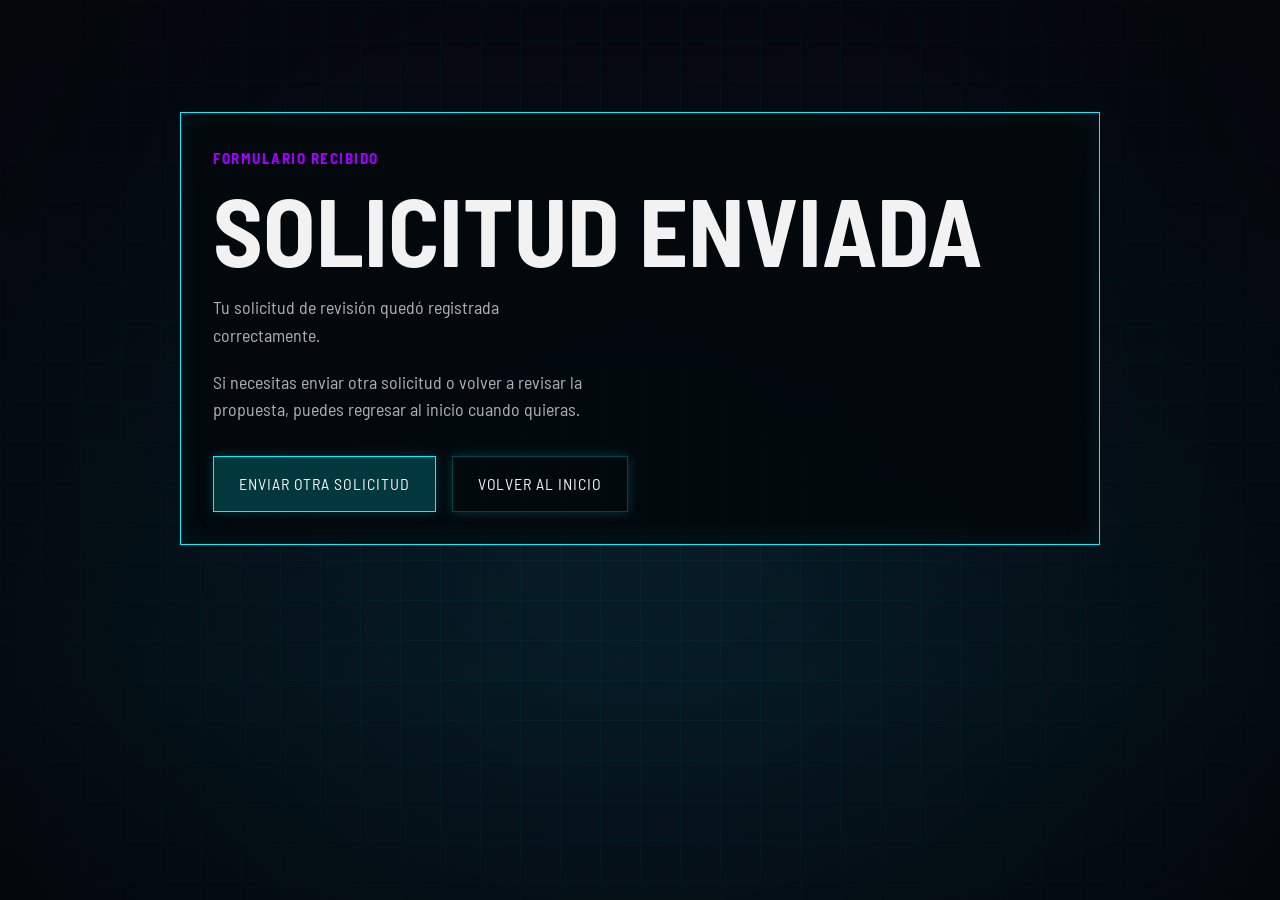
==== commit 1e459a6f: "Refactor project descriptions for clarity and update CSS styles for improved layout" ====
--- a/gracias/index.html
+++ b/gracias/index.html
@@ -22,7 +22,7 @@
         <span class="success-kicker">Formulario recibido</span>
         <h1>Solicitud enviada</h1>
         <p>
-          Tu solicitud de revisión quedó registrada correctamente. El equipo ya puede verla desde el panel de formularios de Netlify.
+          Tu solicitud de revisión quedó registrada correctamente.
         </p>
         <p>
           Si necesitas enviar otra solicitud o volver a revisar la propuesta, puedes regresar al inicio cuando quieras.
--- a/styles.css
+++ b/styles.css
@@ -608,6 +608,17 @@
 
 .section-intro h2 { font-size: clamp(2.2rem, 3.7vw, 4rem); max-width: 16ch; }
 
+#informacion .section-intro {
+  gap: 1.6rem;
+  margin-bottom: 1.35rem;
+}
+
+#informacion .section-intro p {
+  max-width: 44ch;
+  font-size: 1rem;
+  line-height: 1.45;
+}
+
 /* PANELS & GRIDS */
 .problem-grid,
 .timeline,
@@ -623,7 +634,7 @@
 .timeline { grid-template-columns: repeat(4, minmax(0, 1fr)); }
 .program-grid { grid-template-columns: repeat(2, minmax(0, 1fr)); }
 .audience-grid { grid-template-columns: repeat(3, minmax(0, 1fr)); }
-.info-grid { grid-template-columns: repeat(4, minmax(0, 1fr)); }
+.info-grid { grid-template-columns: repeat(3, minmax(0, 1fr)); }
 .scope-grid { grid-template-columns: repeat(2, minmax(0, 1fr)); }
 .persona-grid { grid-template-columns: repeat(2, minmax(0, 1fr)); margin-top: 1.15rem; }
 .public-grid { align-items: stretch; }
@@ -729,6 +740,16 @@
 .program-card:hover { border-top-color: var(--forest); }
 .program-head { display: flex; align-items: center; gap: 0.9rem; margin-bottom: 0.7rem; }
 .program-head span { margin-bottom: 0; }
+#informacion .program-card {
+  min-height: auto;
+  padding: 1.15rem 1.2rem 1rem;
+}
+
+#informacion .program-head {
+  gap: 0.7rem;
+  margin-bottom: 0.35rem;
+}
+
 .info-grid .program-head {
   align-items: flex-start;
 }
@@ -736,6 +757,11 @@
 .info-grid .program-head h3 {
   flex: 1;
   margin: 0;
+}
+
+#informacion .program-head h3 {
+  font-size: 1.15rem;
+  line-height: 1.04;
 }
 
 .info-card-icon {
@@ -752,6 +778,11 @@
   box-shadow: inset 0 0 16px rgba(0, 243, 255, 0.12), 0 0 12px rgba(0, 243, 255, 0.08);
 }
 
+#informacion .info-card-icon {
+  width: 2.4rem;
+  height: 2.4rem;
+}
+
 .info-card-icon svg {
   width: 1.55rem;
   height: 1.55rem;
@@ -762,6 +793,11 @@
   filter: drop-shadow(0 0 6px rgba(0, 243, 255, 0.4));
 }
 
+#informacion .info-card-icon svg {
+  width: 1.3rem;
+  height: 1.3rem;
+}
+
 .info-grid .program-card:hover .info-card-icon {
   border-color: var(--mint);
   box-shadow: inset 0 0 18px rgba(161, 0, 255, 0.15), 0 0 16px rgba(0, 243, 255, 0.12);
@@ -773,6 +809,12 @@
 
 .info-grid .program-card p {
   margin-top: 1.1rem;
+}
+
+#informacion .program-card p {
+  margin-top: 0.65rem;
+  font-size: 0.96rem;
+  line-height: 1.42;
 }
 
 .info-grid .program-card:last-child {
